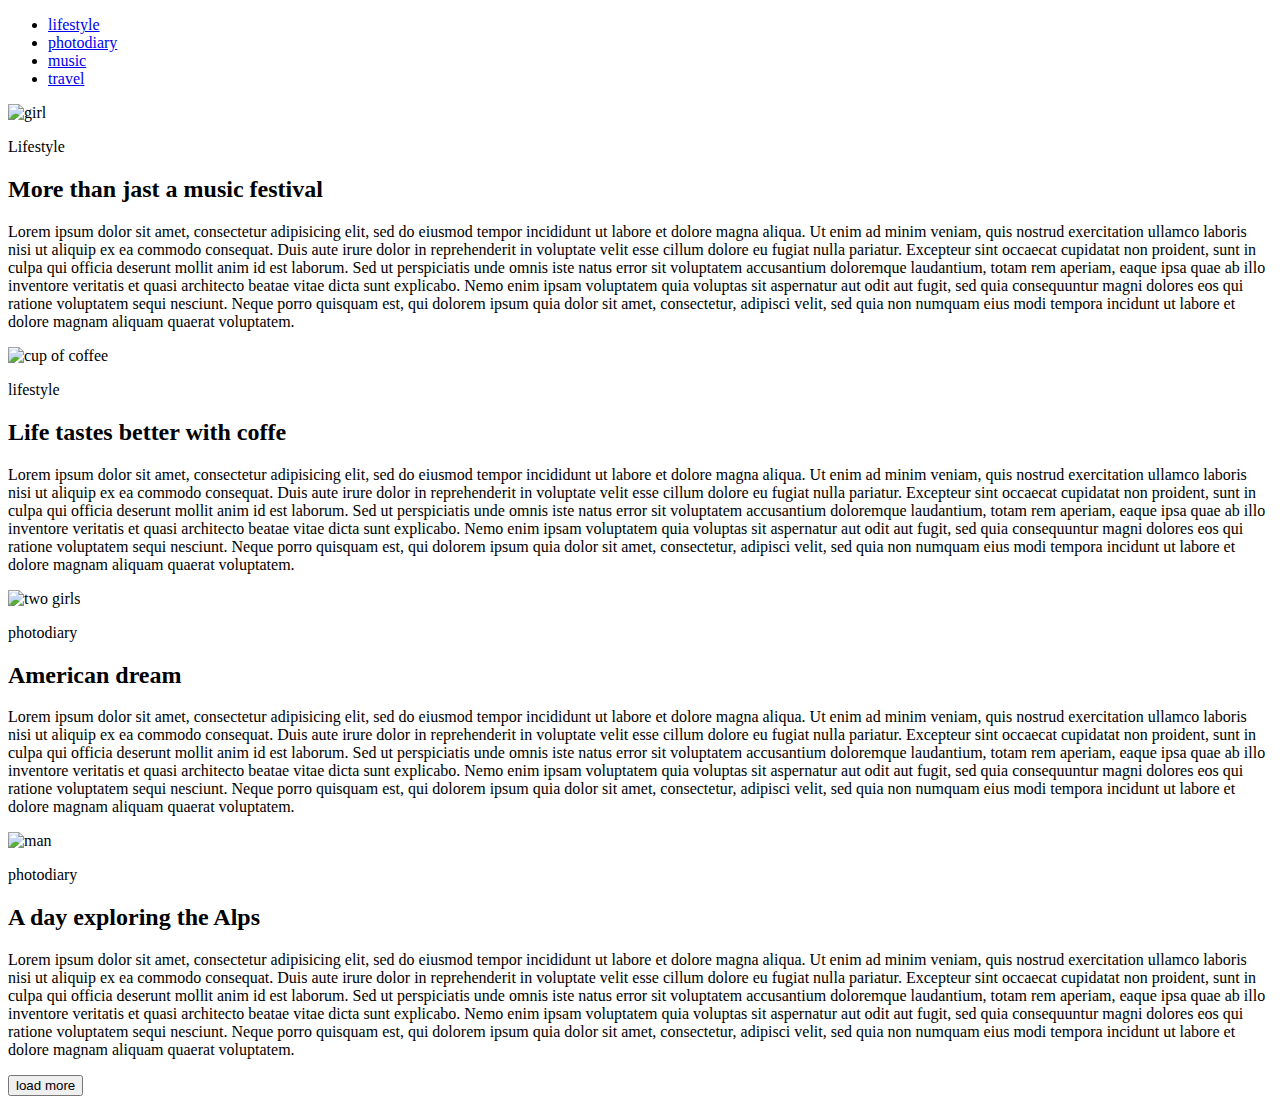
==== html-css/module_01-02/index.html @ 3dff85ae "first" ====
<!DOCTYPE html>
<html lang="zxx">
<head>
    <meta charset="UTF-8">
    <title>Home work 1</title>
</head>
<body>
    <ul>
        <li><a href="#lifestyle">lifestyle</a></li><!--навигация по сайту-->
        <li><a href="#photodiary">photodiary</a></li>
        <li><a href="#music">music</a></li>
        <li><a href="#travel">travel</a></li>
    </ul>
    <img src="image/image1.jpg" alt="girl" width="474" height="316" id="music">
    <p>Lifestyle</p>
    <h2>More than jast a music festival</h2>
    <p>Lorem ipsum dolor sit amet, consectetur adipisicing elit, sed do eiusmod tempor incididunt ut labore et 
            dolore magna aliqua. Ut enim ad minim veniam, quis nostrud exercitation ullamco laboris nisi ut aliquip ex ea commodo consequat.
             Duis aute irure dolor in reprehenderit in voluptate velit esse cillum dolore eu fugiat nulla pariatur. Excepteur sint occaecat 
             cupidatat non proident, sunt in culpa qui officia deserunt mollit anim id est laborum. Sed ut perspiciatis unde omnis iste natus 
             error sit voluptatem accusantium doloremque laudantium, totam rem aperiam, eaque ipsa quae ab illo inventore veritatis et quasi
              architecto beatae vitae dicta sunt explicabo. Nemo enim ipsam voluptatem quia voluptas sit aspernatur aut odit aut fugit, sed 
              quia consequuntur magni dolores eos qui ratione voluptatem sequi nesciunt. Neque porro quisquam est, qui dolorem ipsum quia dolor 
              sit amet, consectetur, adipisci velit, sed quia non numquam eius modi tempora incidunt ut labore et dolore magnam aliquam quaerat
               voluptatem.</p>
    <img src="image/image2.jpg" alt="cup of coffee" width="474" height="316" id="photodiary">
    <p>lifestyle</p>
    <h2>Life tastes better with coffe</h2>
    <p>Lorem ipsum dolor sit amet, consectetur adipisicing elit, sed do eiusmod tempor incididunt ut labore et 
            dolore magna aliqua. Ut enim ad minim veniam, quis nostrud exercitation ullamco laboris nisi ut aliquip ex ea commodo consequat.
             Duis aute irure dolor in reprehenderit in voluptate velit esse cillum dolore eu fugiat nulla pariatur. Excepteur sint occaecat 
             cupidatat non proident, sunt in culpa qui officia deserunt mollit anim id est laborum. Sed ut perspiciatis unde omnis iste natus 
             error sit voluptatem accusantium doloremque laudantium, totam rem aperiam, eaque ipsa quae ab illo inventore veritatis et quasi
              architecto beatae vitae dicta sunt explicabo. Nemo enim ipsam voluptatem quia voluptas sit aspernatur aut odit aut fugit, sed 
              quia consequuntur magni dolores eos qui ratione voluptatem sequi nesciunt. Neque porro quisquam est, qui dolorem ipsum quia dolor 
              sit amet, consectetur, adipisci velit, sed quia non numquam eius modi tempora incidunt ut labore et dolore magnam aliquam quaerat
               voluptatem.</p>
    <img src="image/image3.jpg" alt="two girls" width="474" height="316" id="lifestyle"> 
    <p>photodiary</p>
    <h2>American dream</h2>
    <p>Lorem ipsum dolor sit amet, consectetur adipisicing elit, sed do eiusmod tempor incididunt ut labore et 
            dolore magna aliqua. Ut enim ad minim veniam, quis nostrud exercitation ullamco laboris nisi ut aliquip ex ea commodo consequat.
             Duis aute irure dolor in reprehenderit in voluptate velit esse cillum dolore eu fugiat nulla pariatur. Excepteur sint occaecat 
             cupidatat non proident, sunt in culpa qui officia deserunt mollit anim id est laborum. Sed ut perspiciatis unde omnis iste natus 
             error sit voluptatem accusantium doloremque laudantium, totam rem aperiam, eaque ipsa quae ab illo inventore veritatis et quasi
              architecto beatae vitae dicta sunt explicabo. Nemo enim ipsam voluptatem quia voluptas sit aspernatur aut odit aut fugit, sed 
              quia consequuntur magni dolores eos qui ratione voluptatem sequi nesciunt. Neque porro quisquam est, qui dolorem ipsum quia dolor 
              sit amet, consectetur, adipisci velit, sed quia non numquam eius modi tempora incidunt ut labore et dolore magnam aliquam quaerat
               voluptatem.</p>
    <img src="image/image4.jpg" alt="man" width="474" height="316" id="travel"> 
    <p>photodiary</p>
    <h2>A day exploring the Alps</h2>
    <p>Lorem ipsum dolor sit amet, consectetur adipisicing elit, sed do eiusmod tempor incididunt ut labore et 
            dolore magna aliqua. Ut enim ad minim veniam, quis nostrud exercitation ullamco laboris nisi ut aliquip ex ea commodo consequat.
             Duis aute irure dolor in reprehenderit in voluptate velit esse cillum dolore eu fugiat nulla pariatur. Excepteur sint occaecat 
             cupidatat non proident, sunt in culpa qui officia deserunt mollit anim id est laborum. Sed ut perspiciatis unde omnis iste natus 
             error sit voluptatem accusantium doloremque laudantium, totam rem aperiam, eaque ipsa quae ab illo inventore veritatis et quasi
              architecto beatae vitae dicta sunt explicabo. Nemo enim ipsam voluptatem quia voluptas sit aspernatur aut odit aut fugit, sed 
              quia consequuntur magni dolores eos qui ratione voluptatem sequi nesciunt. Neque porro quisquam est, qui dolorem ipsum quia dolor 
              sit amet, consectetur, adipisci velit, sed quia non numquam eius modi tempora incidunt ut labore et dolore magnam aliquam quaerat
               voluptatem.</p>
<button>load more</button>
    
</body>
</html>
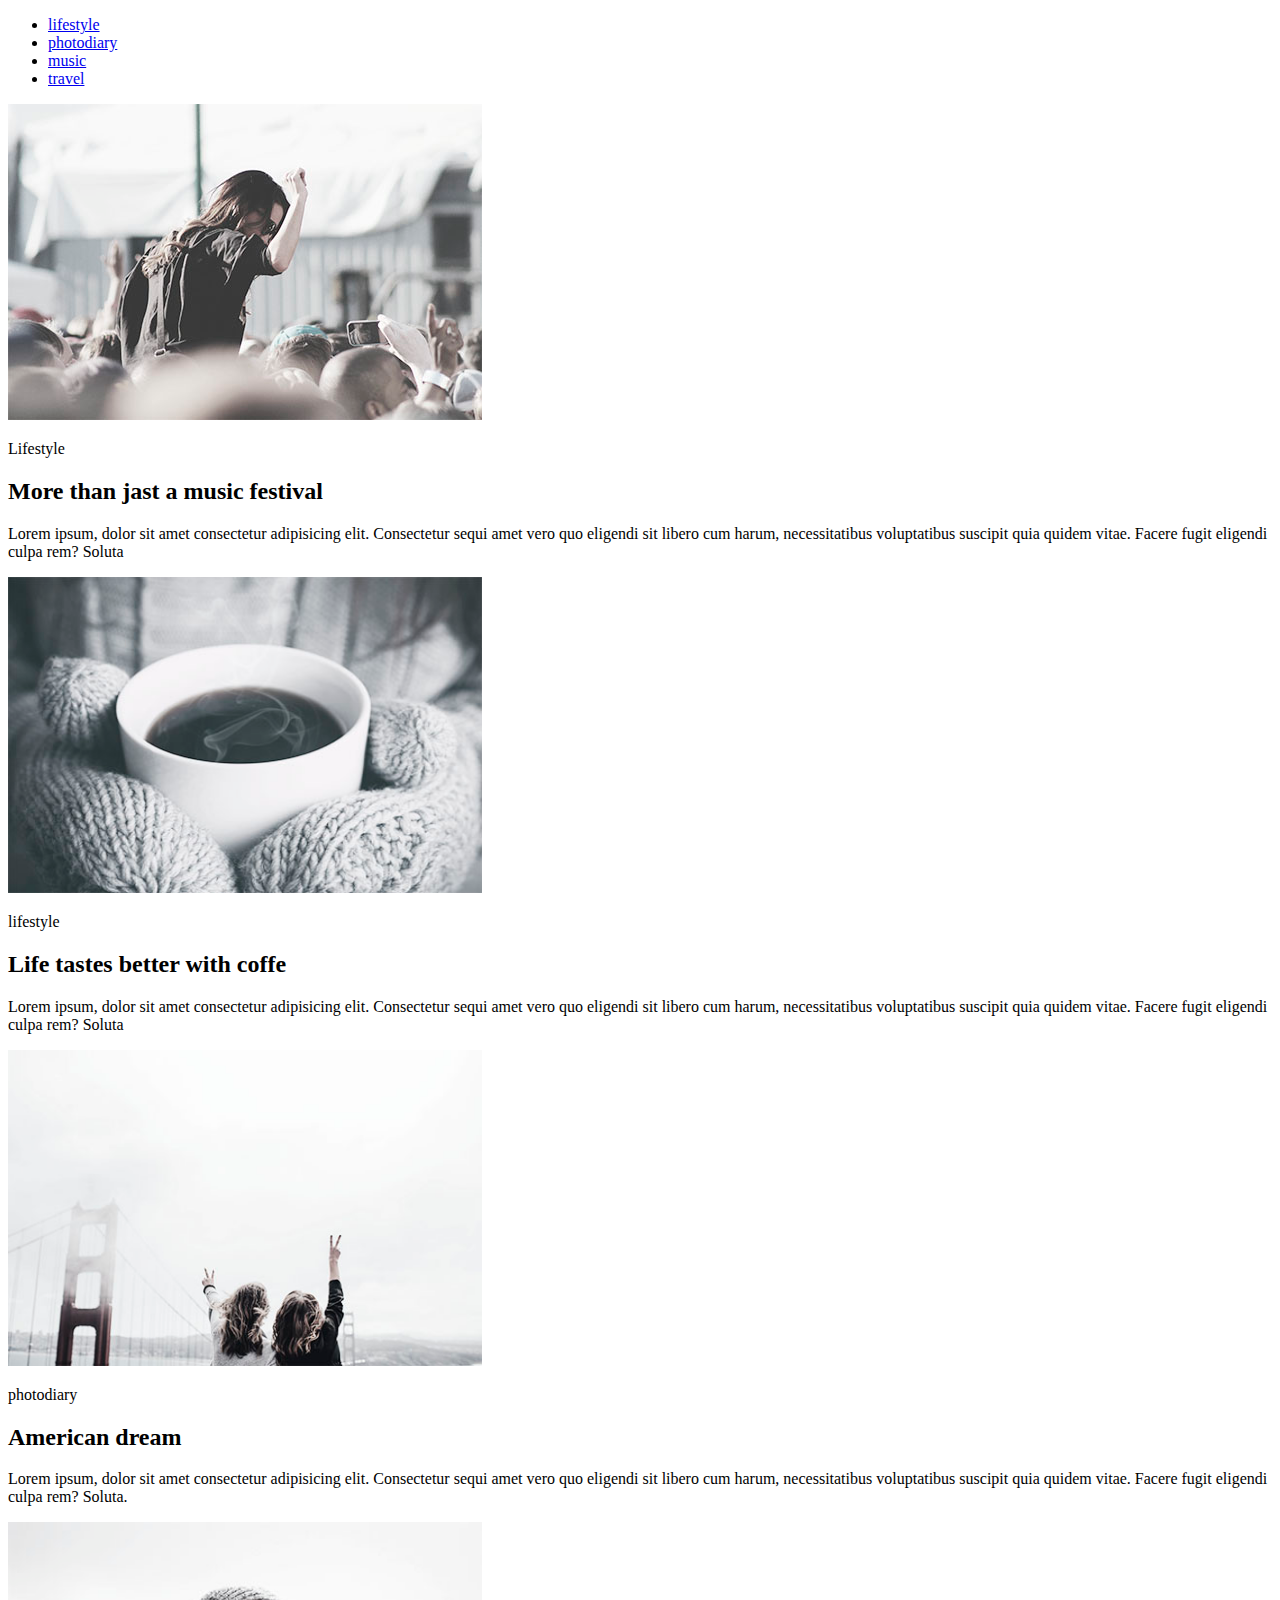
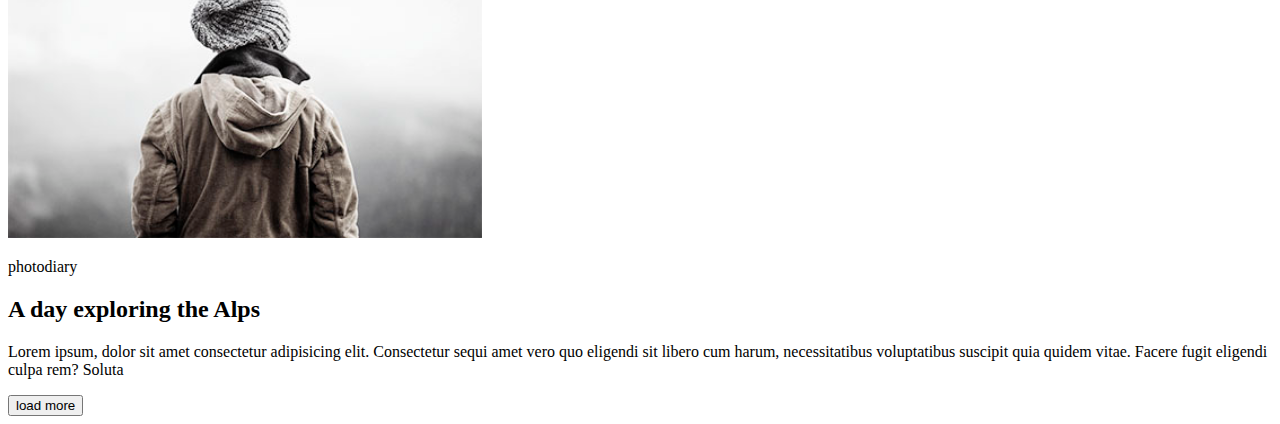
==== commit cbadf343: "second" ====
--- a/html-css/module_01-02/index.html
+++ b/html-css/module_01-02/index.html
@@ -1,64 +1,32 @@
 <!DOCTYPE html>
-<html lang="zxx">
+<html lang="en">
 <head>
     <meta charset="UTF-8">
     <title>Home work 1</title>
 </head>
 <body>
     <ul>
-        <li><a href="#lifestyle">lifestyle</a></li><!--навигация по сайту-->
-        <li><a href="#photodiary">photodiary</a></li>
-        <li><a href="#music">music</a></li>
-        <li><a href="#travel">travel</a></li>
+        <li><a href="#">lifestyle</a></li>
+        <li><a href="#">photodiary</a></li>
+        <li><a href="#">music</a></li>
+        <li><a href="#">travel</a></li>
     </ul>
-    <img src="image/image1.jpg" alt="girl" width="474" height="316" id="music">
+    <article><img src="img/image1.jpg" alt="girl" width="474" height="316" id="music">
     <p>Lifestyle</p>
     <h2>More than jast a music festival</h2>
-    <p>Lorem ipsum dolor sit amet, consectetur adipisicing elit, sed do eiusmod tempor incididunt ut labore et 
-            dolore magna aliqua. Ut enim ad minim veniam, quis nostrud exercitation ullamco laboris nisi ut aliquip ex ea commodo consequat.
-             Duis aute irure dolor in reprehenderit in voluptate velit esse cillum dolore eu fugiat nulla pariatur. Excepteur sint occaecat 
-             cupidatat non proident, sunt in culpa qui officia deserunt mollit anim id est laborum. Sed ut perspiciatis unde omnis iste natus 
-             error sit voluptatem accusantium doloremque laudantium, totam rem aperiam, eaque ipsa quae ab illo inventore veritatis et quasi
-              architecto beatae vitae dicta sunt explicabo. Nemo enim ipsam voluptatem quia voluptas sit aspernatur aut odit aut fugit, sed 
-              quia consequuntur magni dolores eos qui ratione voluptatem sequi nesciunt. Neque porro quisquam est, qui dolorem ipsum quia dolor 
-              sit amet, consectetur, adipisci velit, sed quia non numquam eius modi tempora incidunt ut labore et dolore magnam aliquam quaerat
-               voluptatem.</p>
-    <img src="image/image2.jpg" alt="cup of coffee" width="474" height="316" id="photodiary">
+    <p>Lorem ipsum, dolor sit amet consectetur adipisicing elit. Consectetur sequi amet vero quo eligendi sit libero cum harum, necessitatibus voluptatibus suscipit quia quidem vitae. Facere fugit eligendi culpa rem? Soluta</p></article>
+               <article><img src="img/image2.jpg" alt="cup of coffee" width="474" height="316">
     <p>lifestyle</p>
     <h2>Life tastes better with coffe</h2>
-    <p>Lorem ipsum dolor sit amet, consectetur adipisicing elit, sed do eiusmod tempor incididunt ut labore et 
-            dolore magna aliqua. Ut enim ad minim veniam, quis nostrud exercitation ullamco laboris nisi ut aliquip ex ea commodo consequat.
-             Duis aute irure dolor in reprehenderit in voluptate velit esse cillum dolore eu fugiat nulla pariatur. Excepteur sint occaecat 
-             cupidatat non proident, sunt in culpa qui officia deserunt mollit anim id est laborum. Sed ut perspiciatis unde omnis iste natus 
-             error sit voluptatem accusantium doloremque laudantium, totam rem aperiam, eaque ipsa quae ab illo inventore veritatis et quasi
-              architecto beatae vitae dicta sunt explicabo. Nemo enim ipsam voluptatem quia voluptas sit aspernatur aut odit aut fugit, sed 
-              quia consequuntur magni dolores eos qui ratione voluptatem sequi nesciunt. Neque porro quisquam est, qui dolorem ipsum quia dolor 
-              sit amet, consectetur, adipisci velit, sed quia non numquam eius modi tempora incidunt ut labore et dolore magnam aliquam quaerat
-               voluptatem.</p>
-    <img src="image/image3.jpg" alt="two girls" width="474" height="316" id="lifestyle"> 
+    <p>Lorem ipsum, dolor sit amet consectetur adipisicing elit. Consectetur sequi amet vero quo eligendi sit libero cum harum, necessitatibus voluptatibus suscipit quia quidem vitae. Facere fugit eligendi culpa rem? Soluta</p></article>
+               <article><img src="img/image3.jpg" alt="two girls" width="474" height="316"> 
     <p>photodiary</p>
     <h2>American dream</h2>
-    <p>Lorem ipsum dolor sit amet, consectetur adipisicing elit, sed do eiusmod tempor incididunt ut labore et 
-            dolore magna aliqua. Ut enim ad minim veniam, quis nostrud exercitation ullamco laboris nisi ut aliquip ex ea commodo consequat.
-             Duis aute irure dolor in reprehenderit in voluptate velit esse cillum dolore eu fugiat nulla pariatur. Excepteur sint occaecat 
-             cupidatat non proident, sunt in culpa qui officia deserunt mollit anim id est laborum. Sed ut perspiciatis unde omnis iste natus 
-             error sit voluptatem accusantium doloremque laudantium, totam rem aperiam, eaque ipsa quae ab illo inventore veritatis et quasi
-              architecto beatae vitae dicta sunt explicabo. Nemo enim ipsam voluptatem quia voluptas sit aspernatur aut odit aut fugit, sed 
-              quia consequuntur magni dolores eos qui ratione voluptatem sequi nesciunt. Neque porro quisquam est, qui dolorem ipsum quia dolor 
-              sit amet, consectetur, adipisci velit, sed quia non numquam eius modi tempora incidunt ut labore et dolore magnam aliquam quaerat
-               voluptatem.</p>
-    <img src="image/image4.jpg" alt="man" width="474" height="316" id="travel"> 
+    <p>Lorem ipsum, dolor sit amet consectetur adipisicing elit. Consectetur sequi amet vero quo eligendi sit libero cum harum, necessitatibus voluptatibus suscipit quia quidem vitae. Facere fugit eligendi culpa rem? Soluta.</p></article>
+    <article><img src="img/image4.jpg" alt="man" width="474" height="316" id="travel"> 
     <p>photodiary</p>
     <h2>A day exploring the Alps</h2>
-    <p>Lorem ipsum dolor sit amet, consectetur adipisicing elit, sed do eiusmod tempor incididunt ut labore et 
-            dolore magna aliqua. Ut enim ad minim veniam, quis nostrud exercitation ullamco laboris nisi ut aliquip ex ea commodo consequat.
-             Duis aute irure dolor in reprehenderit in voluptate velit esse cillum dolore eu fugiat nulla pariatur. Excepteur sint occaecat 
-             cupidatat non proident, sunt in culpa qui officia deserunt mollit anim id est laborum. Sed ut perspiciatis unde omnis iste natus 
-             error sit voluptatem accusantium doloremque laudantium, totam rem aperiam, eaque ipsa quae ab illo inventore veritatis et quasi
-              architecto beatae vitae dicta sunt explicabo. Nemo enim ipsam voluptatem quia voluptas sit aspernatur aut odit aut fugit, sed 
-              quia consequuntur magni dolores eos qui ratione voluptatem sequi nesciunt. Neque porro quisquam est, qui dolorem ipsum quia dolor 
-              sit amet, consectetur, adipisci velit, sed quia non numquam eius modi tempora incidunt ut labore et dolore magnam aliquam quaerat
-               voluptatem.</p>
+    <p>Lorem ipsum, dolor sit amet consectetur adipisicing elit. Consectetur sequi amet vero quo eligendi sit libero cum harum, necessitatibus voluptatibus suscipit quia quidem vitae. Facere fugit eligendi culpa rem? Soluta</p></article>
 <button>load more</button>
     
 </body>
